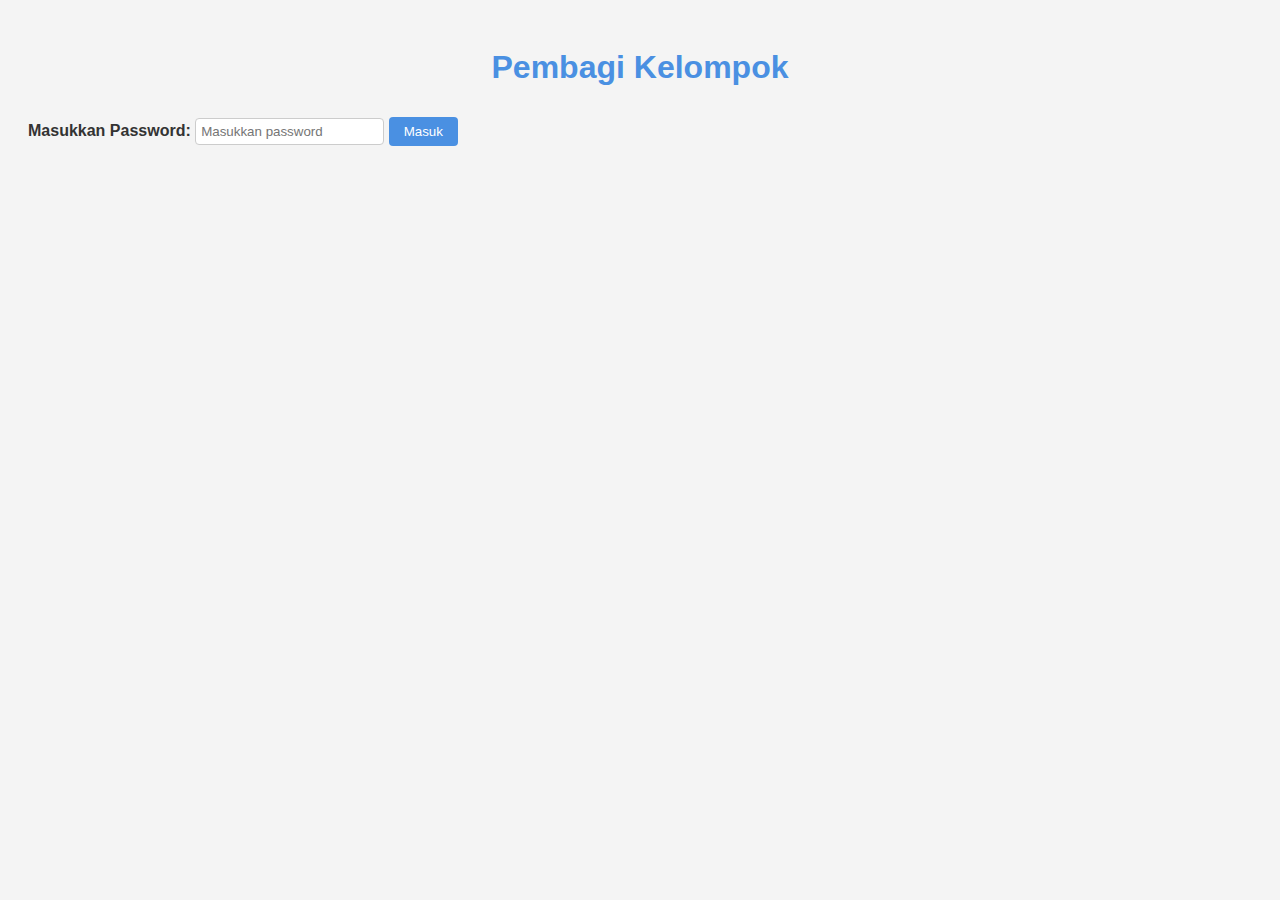
==== randomizer.html @ 0e8c76f3 "Add files via upload" ====
<!DOCTYPE html>
<html lang="id">
<head>
    <meta charset="UTF-8">
    <meta name="viewport" content="width=device-width, initial-scale=1.0">
    <title>Pengacak Kelompok</title>
    <style>
        body {
            font-family: Arial, sans-serif;
            background-color: #f4f4f4;
            color: #333;
            padding: 20px;
        }
        h1 {
            text-align: center;
            color: #4A90E2;
        }
        label {
            font-weight: bold;
        }
        input[type="number"], input[type="password"] {
            padding: 5px;
            margin: 10px 0;
            border: 1px solid #ccc;
            border-radius: 4px;
        }
        button {
            padding: 7px 15px;
            background-color: #4A90E2;
            color: white;
            border: none;
            border-radius: 4px;
            cursor: pointer;
            transition: background-color 0.3s ease;
        }
        button:hover {
            background-color: #357ABD;
        }
        .group {
            margin-top: 10px;
            padding: 10px;
            background-color: #fff;
            border: 1px solid #ccc;
            border-radius: 4px;
            box-shadow: 0 2px 5px rgba(0, 0, 0, 0.1);
        }
    </style>
</head>
<body>
    <h1>Pembagi Kelompok</h1>
    <label for="password">Masukkan Password:</label>
    <input type="password" id="password" placeholder="Masukkan password">
    <button id="enterPassword">Masuk</button>

    <div id="randomizerSection" style="display: none;">
        <label for="numGroups">Jumlah Kelompok:</label>
        <input type="number" id="numGroups" min="1" required>
        <button id="createGroups">Buat Kelompok</button>
        <div id="results"></div>
    </div>

    <script>
        const names = [
            "ADILLA NAZHRIL AHMAD(L)",
            "AHMAD NUR FALAHUL MUTTAQIN(L)",
            "AHMAD SYEH BUDIN(L)",
            "AKMAL AZHARIA ZALFA(L)",
            "ALMIRA MEYTA ANISA KIRANA(P)",
            "AMIR FAISAL ANNAFI(L)",
            "ANDHIKA RIZKY MAULANA PUTRA(L)",
            "ANDHINI MAYANG SARI(P)",
            "ANINDYA ARIN RAHMAHDANI(P)",
            "ARIN AYUNING TYAS(P)",
            "BAGUS ARYA LAKSANA(L)",
            "BINTANG ANGARA KUSUMA(L)",
            "CANDRAKA DEWI PUSPITA(P)",
            "CELIN CHIQUITTA CANDY CAROLINE(P)",
            "DIANITA AIRA DIYASTUTI(P)",
            "ELIZA NUR AZIZAH(P)",
            "FARAHDIYAH NUR NATASYA(P)",
            "HANDIKA GALANG WICAKSONO(L)",
            "HAYDAR JAFRAN MULTAZAM(L)",
            "INDRI DWI JULYANTI(P)",
            "INEZ AYU AGUSTIN(P)",
            "LUCKY FRANZACKY(L)",
            "MEVITA BUNGA CANTIKA(P)",
            "MERLINDA ZAHROTU NUR SITA(P)",
            "MUHAMMAD RICO RAMADHANI(L)",
            "MUHAMMAD YUSRIL ANWAR(L)",
            "NABELLA DIAN SAPUTRI(P)",
            "NADIV PRIAYUNINDHA(P)",
            "NIKEN AYU LARASATI(P)",
            "NOVAL TAUFIQ ARJUNANTA(L)",
            "RAKA ILHAM NARENDRA TAMA(L)",
            "RAYES PURWANTO(L)",
            "RENITA OKTAVIA YUMAIRAH(P)",
            "RERE SULISTYO(P)",
            "SELFI NIKMATUL KHOIROH(P)",
            "SHERIL ANAYA KIRANIA(P)",
            "SHERLY MIFTKHUL JANNAH(P)",
            "SHILA MAULANI(P)",
            "STEVANNY NAJA NOVELICA FELOVE(P)",
            "YUDHA JULIANTO(L)"
        ];

        document.getElementById("enterPassword").onclick = function() {
            const passwordInput = document.getElementById("password").value;
            if (passwordInput === "TJKT3") {
                document.getElementById("randomizerSection").style.display = "block";
            } else {
                alert("Password salah. Coba lagi.");
            }
        };

        document.getElementById("createGroups").onclick = function() {
            const numGroups = parseInt(document.getElementById("numGroups").value);
            if (numGroups < 1) {
                alert("Jumlah kelompok harus lebih dari 0.");
                return;
            }
            const groups = createGroups(names, numGroups);
            displayGroups(groups);
            saveResults(groups); // Save results to localStorage
        };

        function createGroups(names, numGroups) {
            const shuffledNames = names.sort(() => 0.5 - Math.random());
            const groups = Array.from({ length: numGroups }, () => []);
            shuffledNames.forEach((name, index) => {
                groups[index % numGroups].push(name);
            });
            return groups;
        }

        function displayGroups(groups) {
            const resultsDiv = document.getElementById("results");
            resultsDiv.innerHTML = ""; // Clear previous results
            groups.forEach((group, index) => {
                const groupDiv = document.createElement("div");
                groupDiv.classList.add("group");
                groupDiv.innerHTML = `<strong>Kelompok ${index + 1}:</strong> ${group.join(', ')}`;
                resultsDiv.appendChild(groupDiv);
            });
        }

        function saveResults(groups) {
            const results = groups.map((group, index) => `Kelompok ${index + 1}: ${group.join(', ')}`).join('\n');
            localStorage.setItem('groupResults', results); // Save to localStorage
        }
    </script>
</body>
</html>
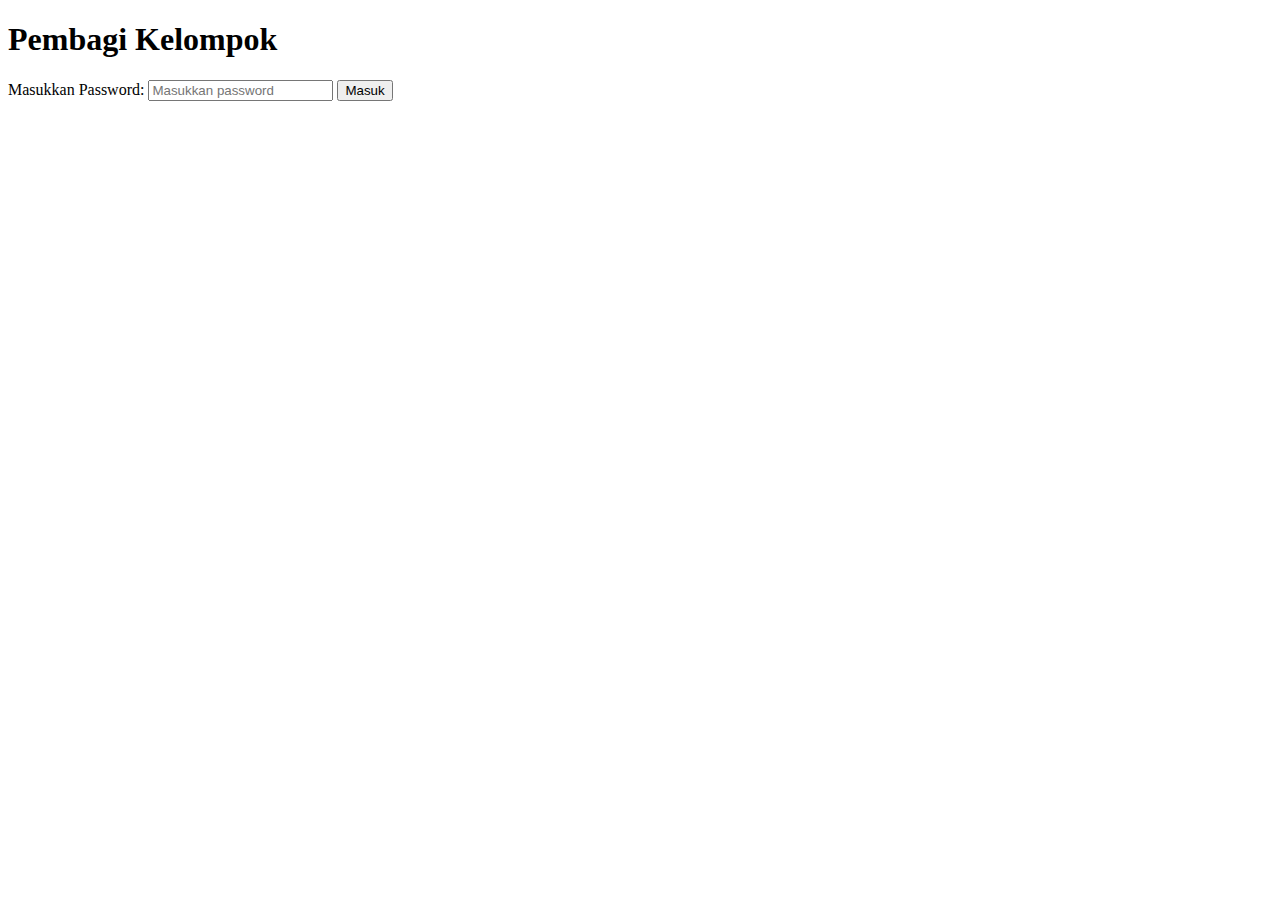
==== commit ae8e6c21: "Update randomizer.html" ====
--- a/randomizer.html
+++ b/randomizer.html
@@ -5,45 +5,7 @@
     <meta name="viewport" content="width=device-width, initial-scale=1.0">
     <title>Pengacak Kelompok</title>
     <style>
-        body {
-            font-family: Arial, sans-serif;
-            background-color: #f4f4f4;
-            color: #333;
-            padding: 20px;
-        }
-        h1 {
-            text-align: center;
-            color: #4A90E2;
-        }
-        label {
-            font-weight: bold;
-        }
-        input[type="number"], input[type="password"] {
-            padding: 5px;
-            margin: 10px 0;
-            border: 1px solid #ccc;
-            border-radius: 4px;
-        }
-        button {
-            padding: 7px 15px;
-            background-color: #4A90E2;
-            color: white;
-            border: none;
-            border-radius: 4px;
-            cursor: pointer;
-            transition: background-color 0.3s ease;
-        }
-        button:hover {
-            background-color: #357ABD;
-        }
-        .group {
-            margin-top: 10px;
-            padding: 10px;
-            background-color: #fff;
-            border: 1px solid #ccc;
-            border-radius: 4px;
-            box-shadow: 0 2px 5px rgba(0, 0, 0, 0.1);
-        }
+        /* CSS yang sama seperti sebelumnya */
     </style>
 </head>
 <body>
@@ -62,44 +24,7 @@
     <script>
         const names = [
             "ADILLA NAZHRIL AHMAD(L)",
-            "AHMAD NUR FALAHUL MUTTAQIN(L)",
-            "AHMAD SYEH BUDIN(L)",
-            "AKMAL AZHARIA ZALFA(L)",
-            "ALMIRA MEYTA ANISA KIRANA(P)",
-            "AMIR FAISAL ANNAFI(L)",
-            "ANDHIKA RIZKY MAULANA PUTRA(L)",
-            "ANDHINI MAYANG SARI(P)",
-            "ANINDYA ARIN RAHMAHDANI(P)",
-            "ARIN AYUNING TYAS(P)",
-            "BAGUS ARYA LAKSANA(L)",
-            "BINTANG ANGARA KUSUMA(L)",
-            "CANDRAKA DEWI PUSPITA(P)",
-            "CELIN CHIQUITTA CANDY CAROLINE(P)",
-            "DIANITA AIRA DIYASTUTI(P)",
-            "ELIZA NUR AZIZAH(P)",
-            "FARAHDIYAH NUR NATASYA(P)",
-            "HANDIKA GALANG WICAKSONO(L)",
-            "HAYDAR JAFRAN MULTAZAM(L)",
-            "INDRI DWI JULYANTI(P)",
-            "INEZ AYU AGUSTIN(P)",
-            "LUCKY FRANZACKY(L)",
-            "MEVITA BUNGA CANTIKA(P)",
-            "MERLINDA ZAHROTU NUR SITA(P)",
-            "MUHAMMAD RICO RAMADHANI(L)",
-            "MUHAMMAD YUSRIL ANWAR(L)",
-            "NABELLA DIAN SAPUTRI(P)",
-            "NADIV PRIAYUNINDHA(P)",
-            "NIKEN AYU LARASATI(P)",
-            "NOVAL TAUFIQ ARJUNANTA(L)",
-            "RAKA ILHAM NARENDRA TAMA(L)",
-            "RAYES PURWANTO(L)",
-            "RENITA OKTAVIA YUMAIRAH(P)",
-            "RERE SULISTYO(P)",
-            "SELFI NIKMATUL KHOIROH(P)",
-            "SHERIL ANAYA KIRANIA(P)",
-            "SHERLY MIFTKHUL JANNAH(P)",
-            "SHILA MAULANI(P)",
-            "STEVANNY NAJA NOVELICA FELOVE(P)",
+            // Semua nama lainnya
             "YUDHA JULIANTO(L)"
         ];
 
@@ -120,7 +45,7 @@
             }
             const groups = createGroups(names, numGroups);
             displayGroups(groups);
-            saveResults(groups); // Save results to localStorage
+            saveResultsToServer(groups);
         };
 
         function createGroups(names, numGroups) {
@@ -134,7 +59,7 @@
 
         function displayGroups(groups) {
             const resultsDiv = document.getElementById("results");
-            resultsDiv.innerHTML = ""; // Clear previous results
+            resultsDiv.innerHTML = "";
             groups.forEach((group, index) => {
                 const groupDiv = document.createElement("div");
                 groupDiv.classList.add("group");
@@ -143,10 +68,26 @@
             });
         }
 
-        function saveResults(groups) {
+        function saveResultsToServer(groups) {
             const results = groups.map((group, index) => `Kelompok ${index + 1}: ${group.join(', ')}`).join('\n');
-            localStorage.setItem('groupResults', results); // Save to localStorage
+            fetch('/path/to/results.json', {
+                method: 'POST', // Harus menggunakan server untuk menerima metode POST
+                headers: {
+                    'Content-Type': 'application/json'
+                },
+                body: JSON.stringify({ results })
+            })
+            .then(response => {
+                if (response.ok) {
+                    alert("Hasil telah disimpan.");
+                } else {
+                    alert("Gagal menyimpan hasil.");
+                }
+            })
+            .catch(error => {
+                console.error("Error:", error);
+            });
         }
     </script>
 </body>
-</html>+</html>
